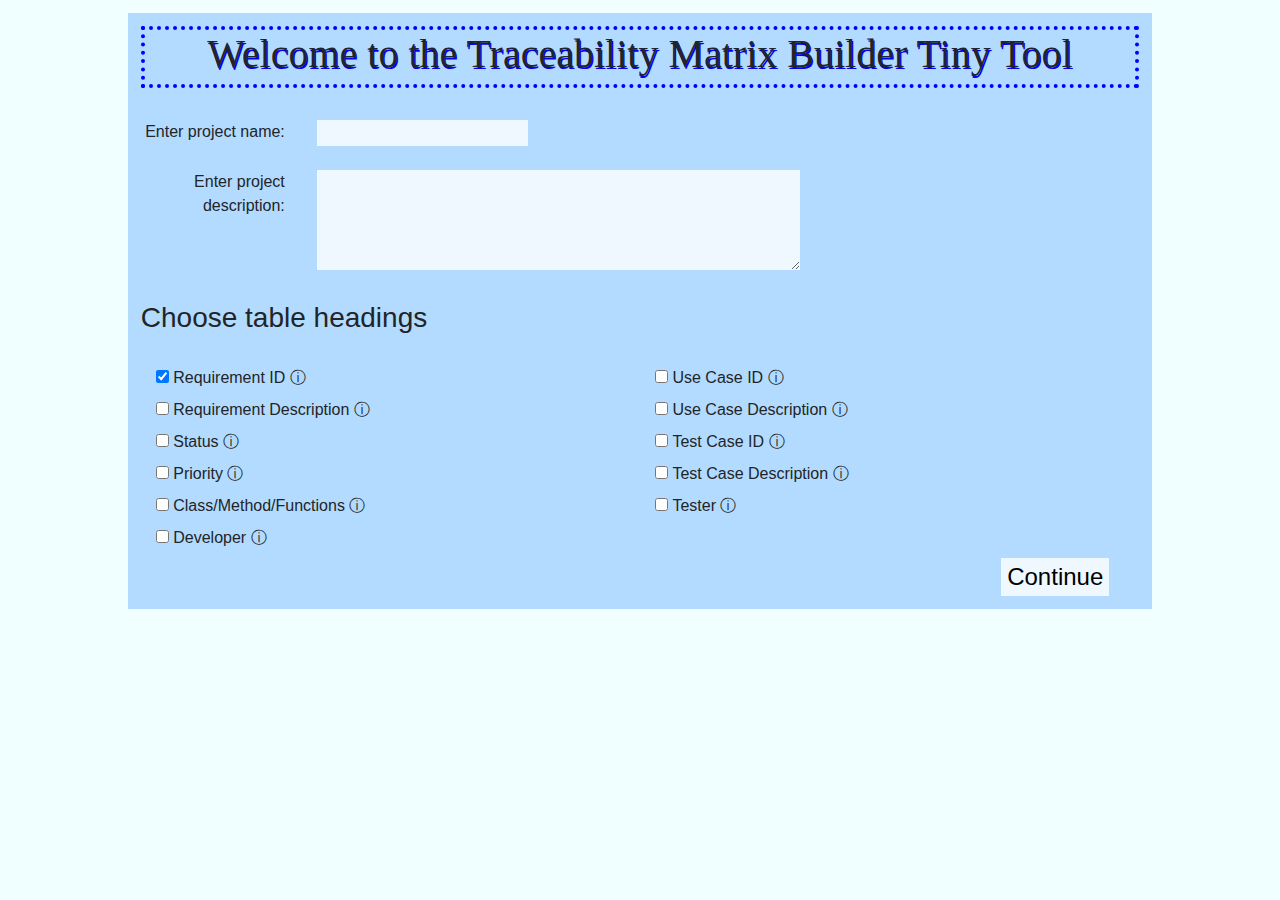
==== index.html @ fa7d9744 "Added normalize.css" ====
<!DOCTYPE html>
<html lang="en">
  <head>
    <meta charset="utf-8">
    <title>Traceability Matrix Tiny Tool</title>
    <link rel="stylesheet" href="css/normalize.css">
    <link rel="stylesheet" href="https://maxcdn.bootstrapcdn.com/bootstrap/4.0.0/css/bootstrap.min.css" integrity="sha384-Gn5384xqQ1aoWXA+058RXPxPg6fy4IWvTNh0E263XmFcJlSAwiGgFAW/dAiS6JXm" crossorigin="anonymous">
    <link rel="stylesheet" href="css/styling.css">
    <script src="https://ajax.googleapis.com/ajax/libs/jquery/3.5.1/jquery.min.js"></script>
    <script src="scripts/index.js"></script>
  </head>
  <body>
      <header>
        <h1>Welcome to the Traceability Matrix Builder Tiny Tool</h1>

      </header>
      <main>

        <form id="form" action="index1.html">


          <br><label id="align_text_box" class="aligningFirst" for="projectName">Enter project name: </label>
          <input type="text" id="projectName" required>
          <br><br>
          <label id="align_text_box" class="aligningFirst" for="projectDescription">Enter project description: </label>
          <textarea id="projectDescription" rows="4" cols="50" required></textarea>
          <br><br>
          <h3>Choose table headings</h3>
          <br>
          <!-- <input type="checkbox" class="column1" id="id" name="check">
          <label>ID</label> <span>&#9432;</span>
          <br> -->

          <div class="container" id="checkbox-container">
            <div class="row" id="check-box-row">
              <div class="col-sm-12 col-md-6" id="checkbox-col1">
                <input type="checkbox" class="column2" id="req_id" name="check" checked="checked" onclick="return false">
                <label for="req_id">Requirement ID</label>
                 <span title="Identifier of a functional, non-functional, or business requirement.">&#9432;</span>
                <br>


                <span class="check_1">
                  <input type="checkbox" class="column1" id="req_descrip" name="check">
                  <label for="req_descrip">Requirement Description</label> <span title="Short explanation of user requirement.">&#9432;</span>
                  <br>


                  <input type="checkbox" class="column2" id="status" name="check">
                  <label for="status">Status</label> <span title="State of progress for requirement implementation.">&#9432;</span>
                  <br>


                  <input type="checkbox" class="column1" id="priority" name="check">
                  <label for="priority">Priority</label> <span title="Importance ranking of requirement being implemented.">&#9432;</span>
                  <br>


                  <input type="checkbox" class="column2" id="class" name="check">
                  <label for="class">Class/Method/Functions</label> <span title="Class, method, or function that implements user requirement.">&#9432;</span>
                  <br>


                  <input type="checkbox" class="column1" id="developer" name="check">
                  <label for="developer">Developer</label> <span title="Name of the person(s) implementing the requirement">&#9432;</span>
                  <br>

                </span>
                </div>
                <div class="col-sm-12 col-md-6" id="checkbox-col2">
                  <span class="check_1">
                  <input type="checkbox" class="column2" id="use_case_ID" name="check">
                  <label for="use_case_ID">Use Case ID</label> <span title="Identifier of the use case that is related to the requirement.">&#9432;</span>
                  <br>


                  <input type="checkbox" class="column1" id="use_case_descrip" name="check">
                  <label for="use_case_descrip">Use Case Description</label> <span title="Short explanation of the use case for the requirement.">&#9432;</span>
                  <br>


                  <input type="checkbox" class="column2" id="test_case_ID" name="check">
                  <label for="test_case_ID">Test Case ID</label> <span title="Identifier of test case that is related to the requirement.">&#9432;</span>
                  <br>


                  <input type="checkbox" class="column1" id="test_case_descrip" name="check">
                  <label for="test_case_descrip">Test Case Description</label> <span title="Short explanation of the test to be used for the requirement.">&#9432;</span>
                  <br>


                  <input type="checkbox" class="column2" id="tester" name="check">
                  <label for="tester">Tester</label> <span title="Name of the person(s) testing the requirement.">&#9432;</span>

                  </span>
              </div>

            </div>


          </div>







          <input type="submit" id="continueButton" value="Continue">


        </form>


      </main>
      <footer>


      </footer>
  </body>
</html>
---- css/styling.css ----
html {
  background-color: Azure;
}

body {
  margin: auto;
  margin-top: 1%;
  width: 80%;
  background-color: #b3dbff;
  padding: 1%;
  padding-bottom: 4%;
}

input, textarea {
  border: none;
  outline: none;
  background-color: AliceBlue;
}
/*
 input[type="checkbox"] {
  height: 20px;
  width: 20px;
  appearance: none;
  background-color: AliceBlue;
  cursor: pointer;
} */

/*input[type="checkbox"]:checked + label::before {
  background-color: AliceBlue;
  /* content: '\2713';
  font-size: 75%;
  color: black;
  position: absolute;
  left: 1.3rem;
  top: 0.01rem;
} */

#align_text_box {
  float: left;
  margin-right: 1em;
}

 #continueButton {
  cursor: pointer;
  font-size: 150%;
  float: right;
  margin-right: 3%;
}

label {
	padding-right: 1em;
}

.aligningFirst {
	width: 10em;
	display: inline-block;
	text-align: right;
}
.aligningSecond {
	width: 13em;
	display: inline-block;
	text-align: right;
}

#add_new_row_h2 {
	margin-bottom: .5em;
}

#add_btn {
	margin-top: .5em;
	background-color: #56E01C;
	color: white;
	font-size: 120%;
	padding-left: 2em;
	padding-right: 2em;
  margin-left: 8em;
}

.aDeleteButton {
	margin-top: .45em;
	background-color: #FF5B38;
	color: white;
	cursor: pointer;
	font-size: 120%;
}

#export_csv_btn {
	margin-bottom: .3em;
	margin-top: .3em;
}

.pageTwoButton {
  cursor: pointer; 
}

h1 {
  text-shadow: .025em .05em blue;
  border: .1em dotted blue;
  font-family: Comic Sans MS;
  text-align: center;
  padding-bottom: .15em;
}

form span[title] {
  margin-left: -1em;
}

#tableOfButtons {
  border-collapse: collapse;
  width: 120%;
}

#sev2 {
  margin-left: 80em;
}
#sev1 {
  margin-left: 160em;
}
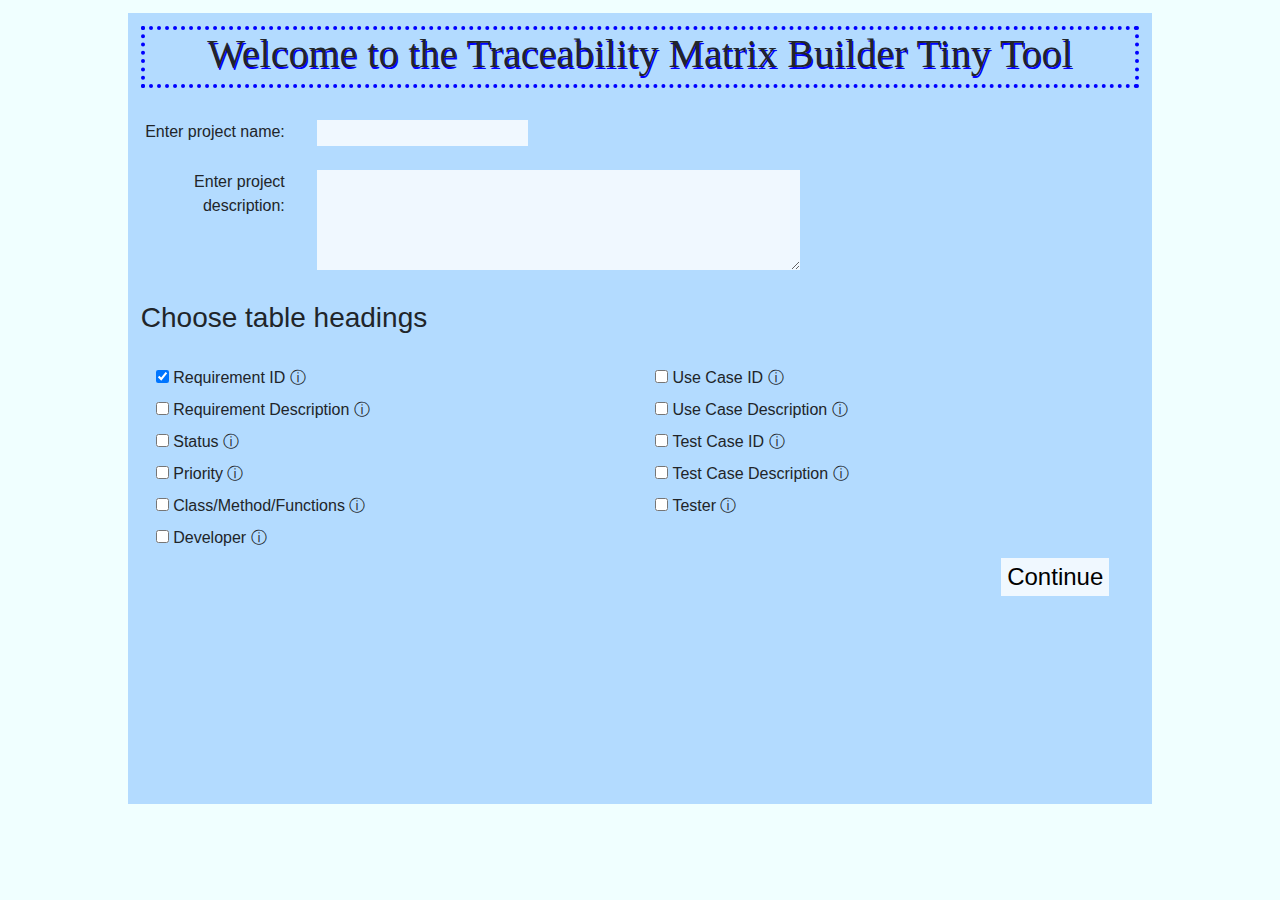
==== commit 974243f6: "added YouTube video" ====
--- a/index.html
+++ b/index.html
@@ -6,6 +6,7 @@
     <link rel="stylesheet" href="css/normalize.css">
     <link rel="stylesheet" href="https://maxcdn.bootstrapcdn.com/bootstrap/4.0.0/css/bootstrap.min.css" integrity="sha384-Gn5384xqQ1aoWXA+058RXPxPg6fy4IWvTNh0E263XmFcJlSAwiGgFAW/dAiS6JXm" crossorigin="anonymous">
     <link rel="stylesheet" href="css/styling.css">
+    <!-- <link rel="stylesheet" href="css/checkbox.css"> -->
     <script src="https://ajax.googleapis.com/ajax/libs/jquery/3.5.1/jquery.min.js"></script>
     <script src="scripts/index.js"></script>
   </head>
@@ -34,9 +35,13 @@
           <div class="container" id="checkbox-container">
             <div class="row" id="check-box-row">
               <div class="col-sm-12 col-md-6" id="checkbox-col1">
-                <input type="checkbox" class="column2" id="req_id" name="check" checked="checked" onclick="return false">
-                <label for="req_id">Requirement ID</label>
-                 <span title="Identifier of a functional, non-functional, or business requirement.">&#9432;</span>
+                <!-- <label class="contain" for="req_id">Requirement ID -->
+                  <input type="checkbox" class="column2" id="req_id" name="check" checked="checked" onclick="return false">
+                  <label for="req_id">Requirement ID</label>
+                  <!-- <span class="checkmark"></span> -->
+                  <!--checked="checked" onclick="return false"  -->
+                  <span title="Identifier of a functional, non-functional, or business requirement.">&#9432;</span>
+                <!-- </label> -->
                 <br>
 
 
@@ -111,8 +116,11 @@
 
         </form>
 
+        
+
 
       </main>
+      <iframe src="https://www.youtube.com/embed/tgbNymZ7vqY" frameborder="0"></iframe>
       <footer>
 
 
--- a/css/styling.css
+++ b/css/styling.css
@@ -116,3 +116,9 @@
 #sev1 {
   margin-left: 160em;
 }
+
+iframe{
+  margin: auto;
+  width: 100%;
+  height: auto;
+}--- a/css/checkbox.css
+++ b/css/checkbox.css
@@ -0,0 +1,67 @@
+/* Customize the label (the container) */
+.contain {
+ display: block;
+ position: relative;
+ padding-left: 35px;
+ margin-bottom: 12px;
+ cursor: pointer;
+ font-size: 22px;
+ -webkit-user-select: none;
+ -moz-user-select: none;
+ -ms-user-select: none;
+ user-select: none;
+}
+
+/* Hide the browser's default checkbox */
+.contain input {
+ position: absolute;
+ opacity: 0;
+ cursor: pointer;
+ height: 0;
+ width: 0;
+}
+
+/* Create a custom checkbox */
+.checkmark {
+ position: absolute;
+ top: 0;
+ left: 0;
+ height: 20px;
+ width: 20px;
+ background-color: #eee;
+}
+
+/* On mouse-over, add a grey background color */
+.contain:hover input ~ .checkmark {
+ background-color: #ccc;
+}
+
+/* When the checkbox is checked, add a blue background */
+.contain input:checked ~ .checkmark {
+ background-color: rgb(42,35,117,0.5);
+}
+
+/* Create the checkmark/indicator (hidden when not checked) */
+.checkmark:after {
+ content: "";
+ position: absolute;
+ display: none;
+}
+
+/* Show the checkmark when checked */
+.contain input:checked ~ .checkmark:after {
+ display: block;
+}
+
+/* Style the checkmark/indicator */
+.contain .checkmark:after {
+ left: 8px;
+ top: 4px;
+ width: 5px;
+ height: 10px;
+ border: solid white;
+ border-width: 0 3px 3px 0;
+ -webkit-transform: rotate(45deg);
+ -ms-transform: rotate(45deg);
+ transform: rotate(45deg);
+}
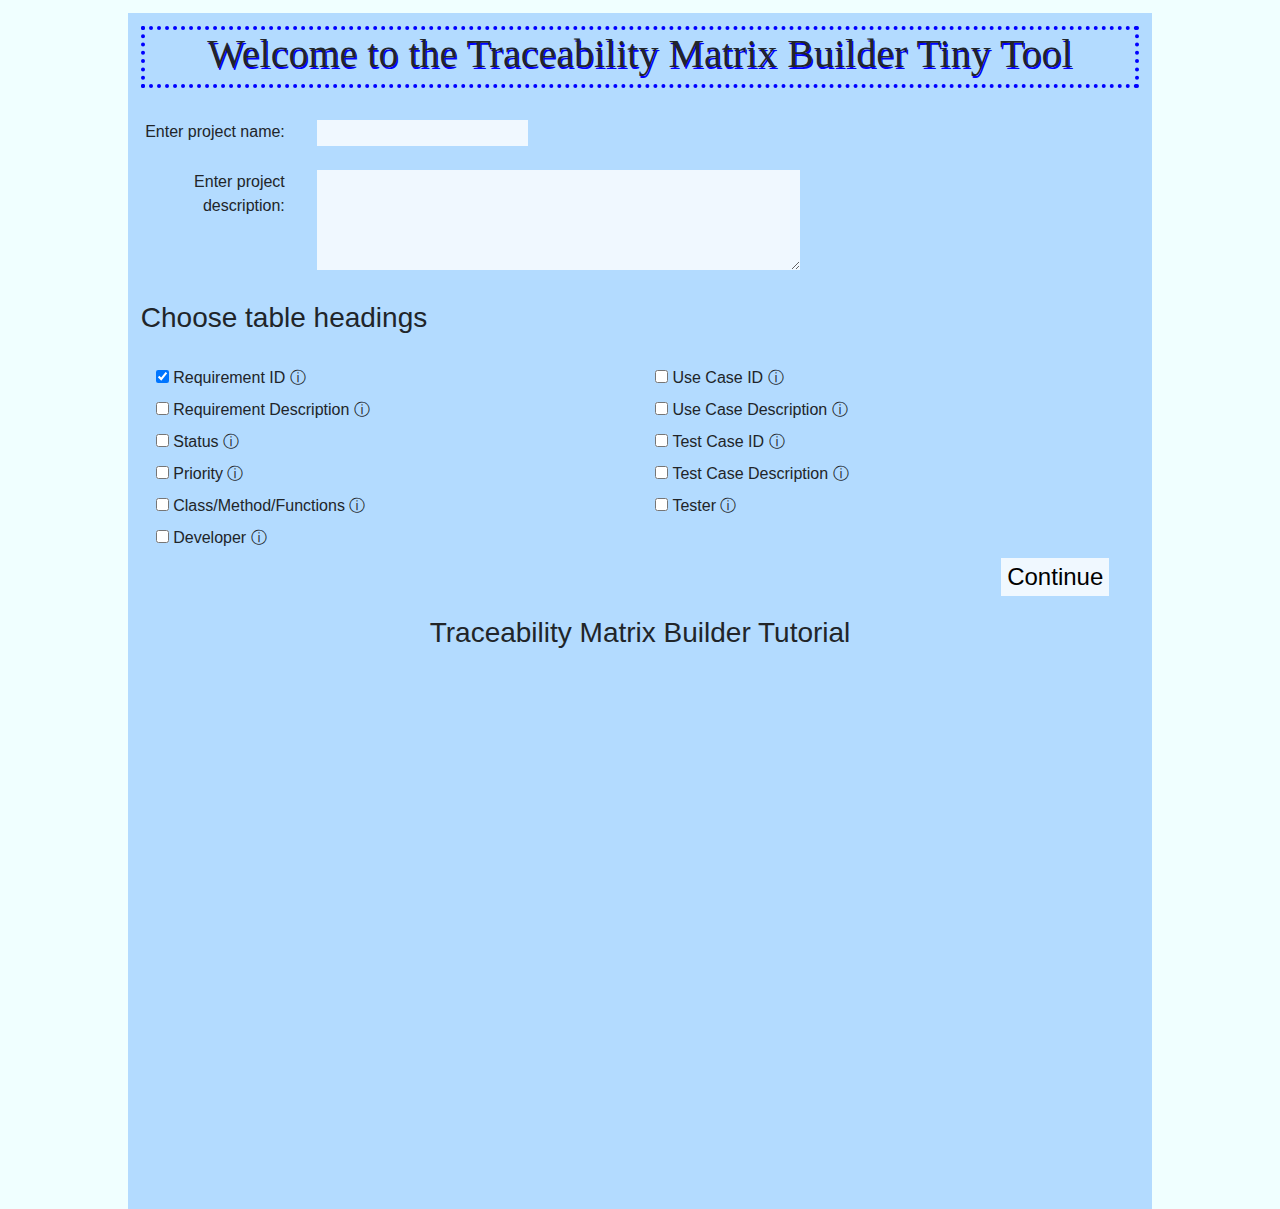
==== commit b4abfb88: "Video formatting" ====
--- a/index.html
+++ b/index.html
@@ -116,11 +116,15 @@
 
         </form>
 
-        
+
 
 
       </main>
-      <iframe src="https://www.youtube.com/embed/tgbNymZ7vqY" frameborder="0"></iframe>
+
+      <div class="videoStyle">
+        <h3>Traceability Matrix Builder Tutorial</h3>
+        <iframe src="https://www.youtube.com/embed/tgbNymZ7vqY" frameborder="0"></iframe>
+      </div>
       <footer>
 
 
--- a/css/styling.css
+++ b/css/styling.css
@@ -41,6 +41,7 @@
 }
 
  #continueButton {
+   display: block;
   cursor: pointer;
   font-size: 150%;
   float: right;
@@ -90,7 +91,7 @@
 }
 
 .pageTwoButton {
-  cursor: pointer; 
+  cursor: pointer;
 }
 
 h1 {
@@ -106,8 +107,11 @@
 }
 
 #tableOfButtons {
-  border-collapse: collapse;
-  width: 120%;
+  /* border-collapse: collapse;
+  width: 120%; */
+  display: flex;
+  justify-content: space-around;
+
 }
 
 #sev2 {
@@ -117,8 +121,26 @@
   margin-left: 160em;
 }
 
+.videoStyle {
+  position: relative;
+  padding-bottom: 56.25%;
+  height: 0;
+  width: 100%;
+  display: flex;
+  justify-content: center;
+}
+
+.videoStyle h3 {
+  margin-top: 2%;
+}
+
 iframe{
-  margin: auto;
-  width: 100%;
-  height: auto;
-}+  position: absolute;
+  width: 50%;
+  height: 50%;
+  margin-top: 6%;
+  /* margin: 5% auto;
+  display: block;
+  height: 25%;
+  width: 50%; */
+}
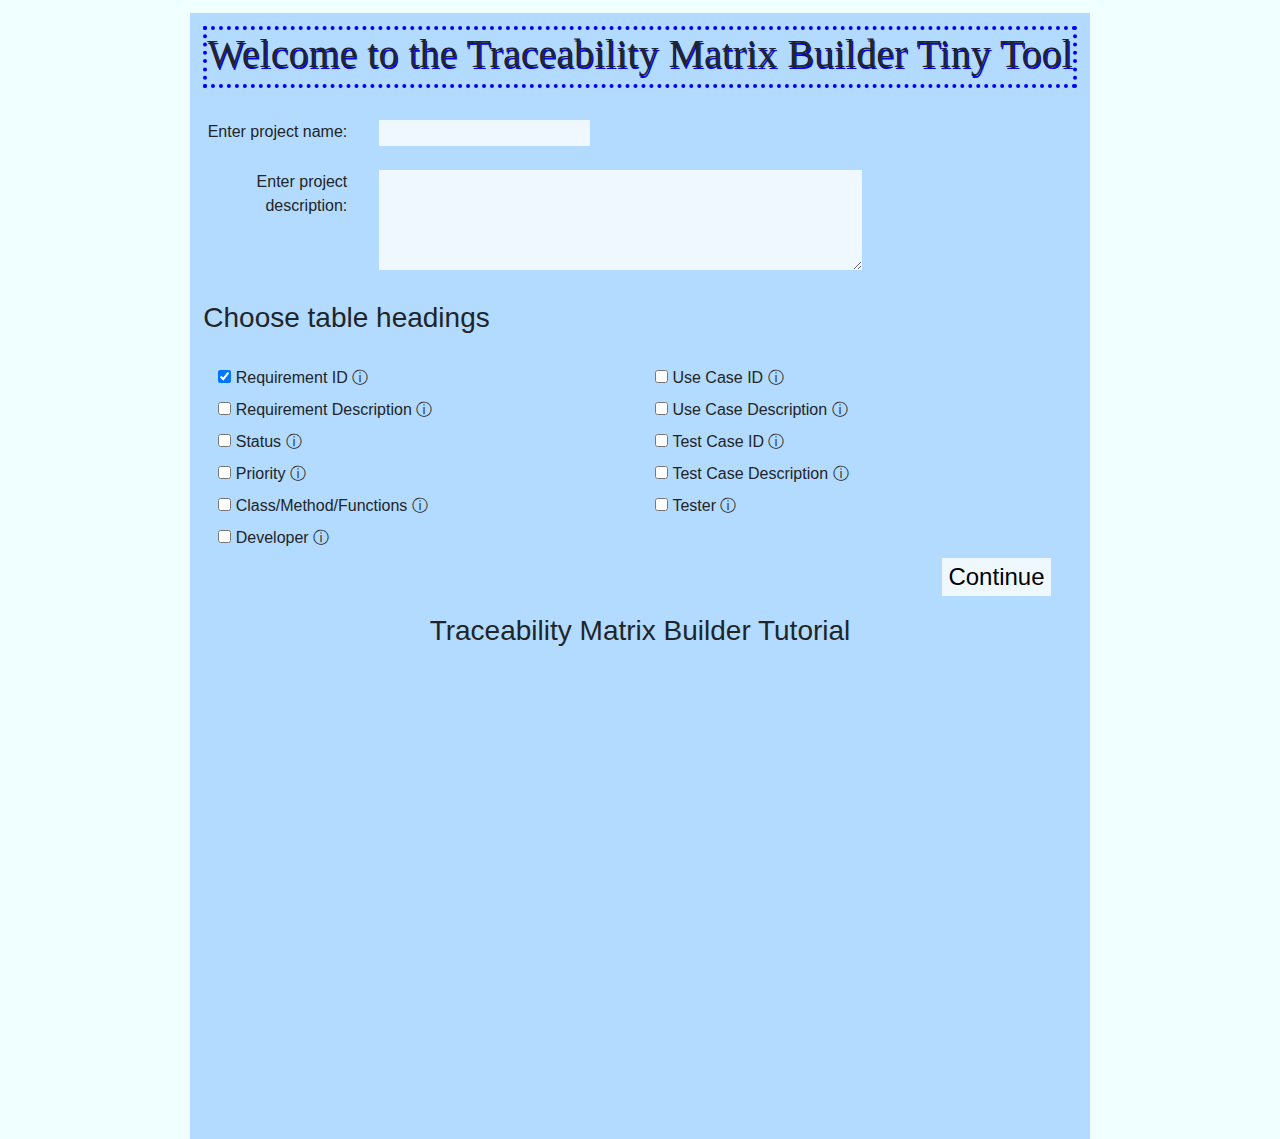
==== commit d4156f8f: "Cleaned code" ====
--- a/index.html
+++ b/index.html
@@ -1,4 +1,5 @@
 <!DOCTYPE html>
+
 <html lang="en">
   <head>
     <meta charset="utf-8">
@@ -6,44 +7,35 @@
     <link rel="stylesheet" href="css/normalize.css">
     <link rel="stylesheet" href="https://maxcdn.bootstrapcdn.com/bootstrap/4.0.0/css/bootstrap.min.css" integrity="sha384-Gn5384xqQ1aoWXA+058RXPxPg6fy4IWvTNh0E263XmFcJlSAwiGgFAW/dAiS6JXm" crossorigin="anonymous">
     <link rel="stylesheet" href="css/styling.css">
-    <!-- <link rel="stylesheet" href="css/checkbox.css"> -->
     <script src="https://ajax.googleapis.com/ajax/libs/jquery/3.5.1/jquery.min.js"></script>
     <script src="scripts/index.js"></script>
   </head>
+
   <body>
       <header>
         <h1>Welcome to the Traceability Matrix Builder Tiny Tool</h1>
+      </header>
 
-      </header>
       <main>
-
         <form id="form" action="index1.html">
-
-
-          <br><label id="align_text_box" class="aligningFirst" for="projectName">Enter project name: </label>
+          <br>
+          <label id="align_text_box" class="aligningFirst" for="projectName">Enter project name: </label>
           <input type="text" id="projectName" required>
           <br><br>
           <label id="align_text_box" class="aligningFirst" for="projectDescription">Enter project description: </label>
           <textarea id="projectDescription" rows="4" cols="50" required></textarea>
           <br><br>
+
           <h3>Choose table headings</h3>
           <br>
-          <!-- <input type="checkbox" class="column1" id="id" name="check">
-          <label>ID</label> <span>&#9432;</span>
-          <br> -->
 
           <div class="container" id="checkbox-container">
             <div class="row" id="check-box-row">
               <div class="col-sm-12 col-md-6" id="checkbox-col1">
-                <!-- <label class="contain" for="req_id">Requirement ID -->
-                  <input type="checkbox" class="column2" id="req_id" name="check" checked="checked" onclick="return false">
-                  <label for="req_id">Requirement ID</label>
-                  <!-- <span class="checkmark"></span> -->
-                  <!--checked="checked" onclick="return false"  -->
-                  <span title="Identifier of a functional, non-functional, or business requirement.">&#9432;</span>
-                <!-- </label> -->
+                <input type="checkbox" class="column2" id="req_id" name="check" checked="checked" onclick="return false">
+                <label for="req_id">Requirement ID</label>
+                <span title="Identifier of a functional, non-functional, or business requirement.">&#9432;</span>
                 <br>
-
 
                 <span class="check_1">
                   <input type="checkbox" class="column1" id="req_descrip" name="check">
@@ -69,11 +61,11 @@
                   <input type="checkbox" class="column1" id="developer" name="check">
                   <label for="developer">Developer</label> <span title="Name of the person(s) implementing the requirement">&#9432;</span>
                   <br>
+                </span>
+              </div>
 
-                </span>
-                </div>
-                <div class="col-sm-12 col-md-6" id="checkbox-col2">
-                  <span class="check_1">
+              <div class="col-sm-12 col-md-6" id="checkbox-col2">
+                <span class="check_1">
                   <input type="checkbox" class="column2" id="use_case_ID" name="check">
                   <label for="use_case_ID">Use Case ID</label> <span title="Identifier of the use case that is related to the requirement.">&#9432;</span>
                   <br>
@@ -96,38 +88,19 @@
 
                   <input type="checkbox" class="column2" id="tester" name="check">
                   <label for="tester">Tester</label> <span title="Name of the person(s) testing the requirement.">&#9432;</span>
-
-                  </span>
+                </span>
               </div>
 
             </div>
-
-
           </div>
 
-
-
-
-
-
-
           <input type="submit" id="continueButton" value="Continue">
-
-
         </form>
 
-
-
-
+        <div class="videoStyle">
+          <h3>Traceability Matrix Builder Tutorial</h3>
+          <iframe src="https://www.youtube.com/embed/tgbNymZ7vqY" frameborder="0"></iframe>
+        </div>
       </main>
-
-      <div class="videoStyle">
-        <h3>Traceability Matrix Builder Tutorial</h3>
-        <iframe src="https://www.youtube.com/embed/tgbNymZ7vqY" frameborder="0"></iframe>
-      </div>
-      <footer>
-
-
-      </footer>
   </body>
 </html>
--- a/css/styling.css
+++ b/css/styling.css
@@ -9,6 +9,7 @@
   background-color: #b3dbff;
   padding: 1%;
   padding-bottom: 4%;
+  width: fit-content;
 }
 
 input, textarea {
@@ -16,24 +17,6 @@
   outline: none;
   background-color: AliceBlue;
 }
-/*
- input[type="checkbox"] {
-  height: 20px;
-  width: 20px;
-  appearance: none;
-  background-color: AliceBlue;
-  cursor: pointer;
-} */
-
-/*input[type="checkbox"]:checked + label::before {
-  background-color: AliceBlue;
-  /* content: '\2713';
-  font-size: 75%;
-  color: black;
-  position: absolute;
-  left: 1.3rem;
-  top: 0.01rem;
-} */
 
 #align_text_box {
   float: left;
@@ -57,6 +40,7 @@
 	display: inline-block;
 	text-align: right;
 }
+
 .aligningSecond {
 	width: 13em;
 	display: inline-block;
@@ -64,17 +48,17 @@
 }
 
 #add_new_row_h2 {
-	margin-bottom: .5em;
+  margin-bottom: .5em;
 }
 
 #add_btn {
-	margin-top: .5em;
-	background-color: #56E01C;
+	margin-top: 1em;
+	background-color: #1db356;
 	color: white;
 	font-size: 120%;
 	padding-left: 2em;
 	padding-right: 2em;
-  margin-left: 8em;
+  margin-left: 13em;
 }
 
 .aDeleteButton {
@@ -107,11 +91,8 @@
 }
 
 #tableOfButtons {
-  /* border-collapse: collapse;
-  width: 120%; */
   display: flex;
   justify-content: space-around;
-
 }
 
 #sev2 {
@@ -139,8 +120,24 @@
   width: 50%;
   height: 50%;
   margin-top: 6%;
-  /* margin: 5% auto;
-  display: block;
-  height: 25%;
-  width: 50%; */
 }
+
+table.table-bordered{
+  border:2px solid rgb(56, 56, 56, 1);
+  margin-top:20px;
+}
+
+table.table-bordered > thead > tr > th{
+  border:2px solid rgb(56, 56, 56, 1);
+}
+
+table.table-bordered > tbody > tr > td{
+  border:2px solid rgb(56, 56, 56, 1);
+}
+
+#addNewRowDiv{
+  width: fit-content;
+  border: 3px solid rgba(27, 103, 175, 0.7);
+  padding: 2%;
+  margin: auto;
+}
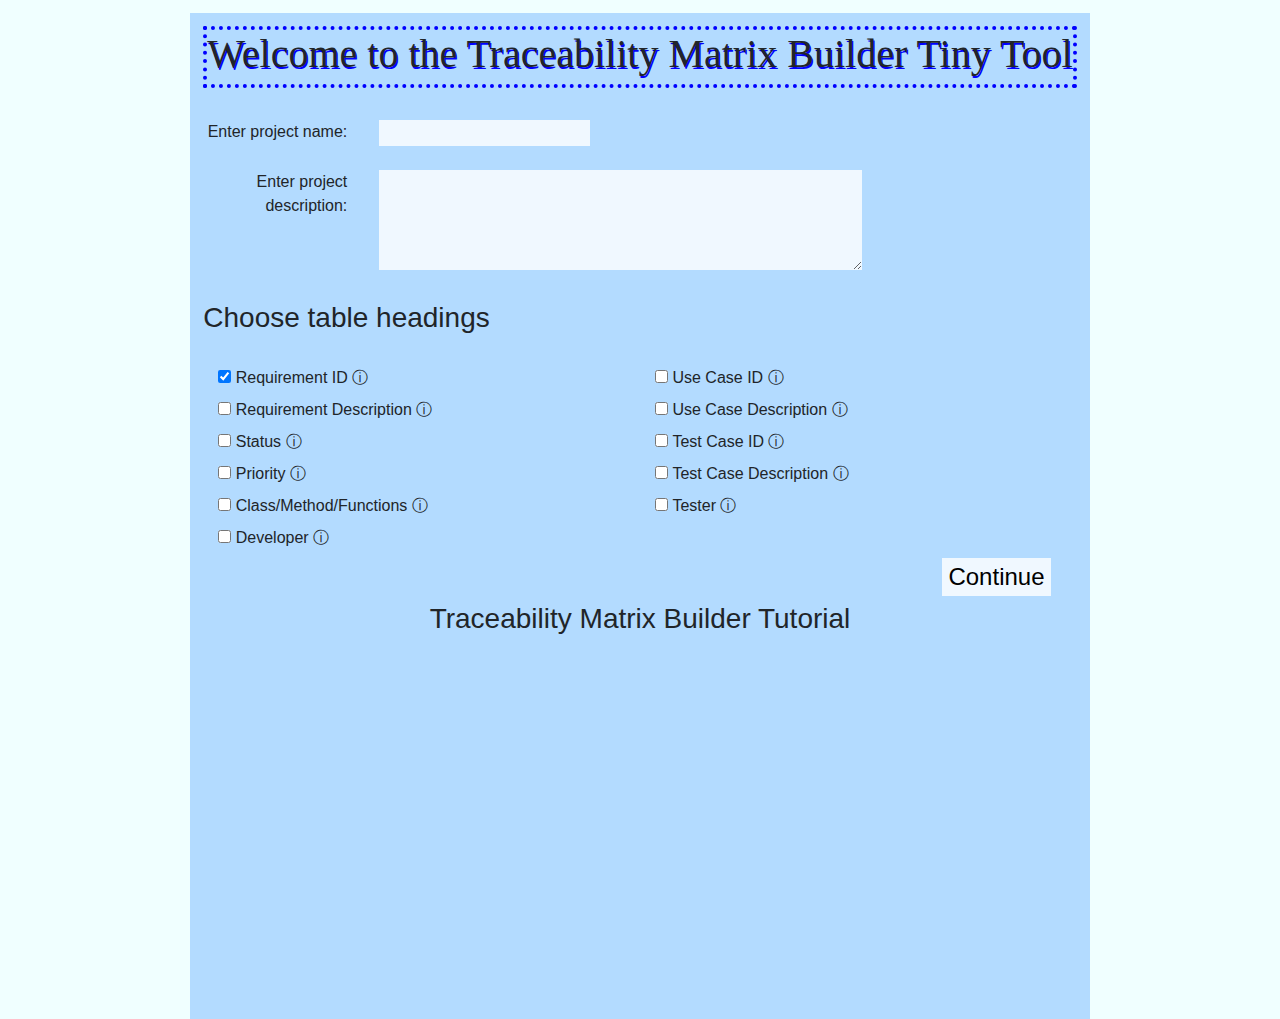
==== commit 0246fa0e: "iframe for youtube video" ====
--- a/index.html
+++ b/index.html
@@ -97,10 +97,10 @@
           <input type="submit" id="continueButton" value="Continue">
         </form>
 
-        <div class="videoStyle">
-          <h3>Traceability Matrix Builder Tutorial</h3>
-          <iframe src="https://www.youtube.com/embed/tgbNymZ7vqY" frameborder="0"></iframe>
-        </div>
+    
+        
+        <h3 id="videoH3">Traceability Matrix Builder Tutorial</h3>
+        <iframe width="560" height="315" src="https://www.youtube.com/embed/AjWfY7SnMBI" frameborder="0" allow="accelerometer; autoplay; clipboard-write; encrypted-media; gyroscope; picture-in-picture" allowfullscreen></iframe>
       </main>
   </body>
 </html>
--- a/css/styling.css
+++ b/css/styling.css
@@ -29,6 +29,7 @@
   font-size: 150%;
   float: right;
   margin-right: 3%;
+  
 }
 
 label {
@@ -102,24 +103,15 @@
   margin-left: 160em;
 }
 
-.videoStyle {
-  position: relative;
-  padding-bottom: 56.25%;
-  height: 0;
-  width: 100%;
-  display: flex;
-  justify-content: center;
-}
-
-.videoStyle h3 {
-  margin-top: 2%;
+#videoH3{
+  margin-top: 5%;
+  text-align: center;
 }
 
 iframe{
-  position: absolute;
-  width: 50%;
-  height: 50%;
-  margin-top: 6%;
+  margin: 2% auto;
+  display: block;
+  margin-bottom: 0;
 }
 
 table.table-bordered{
